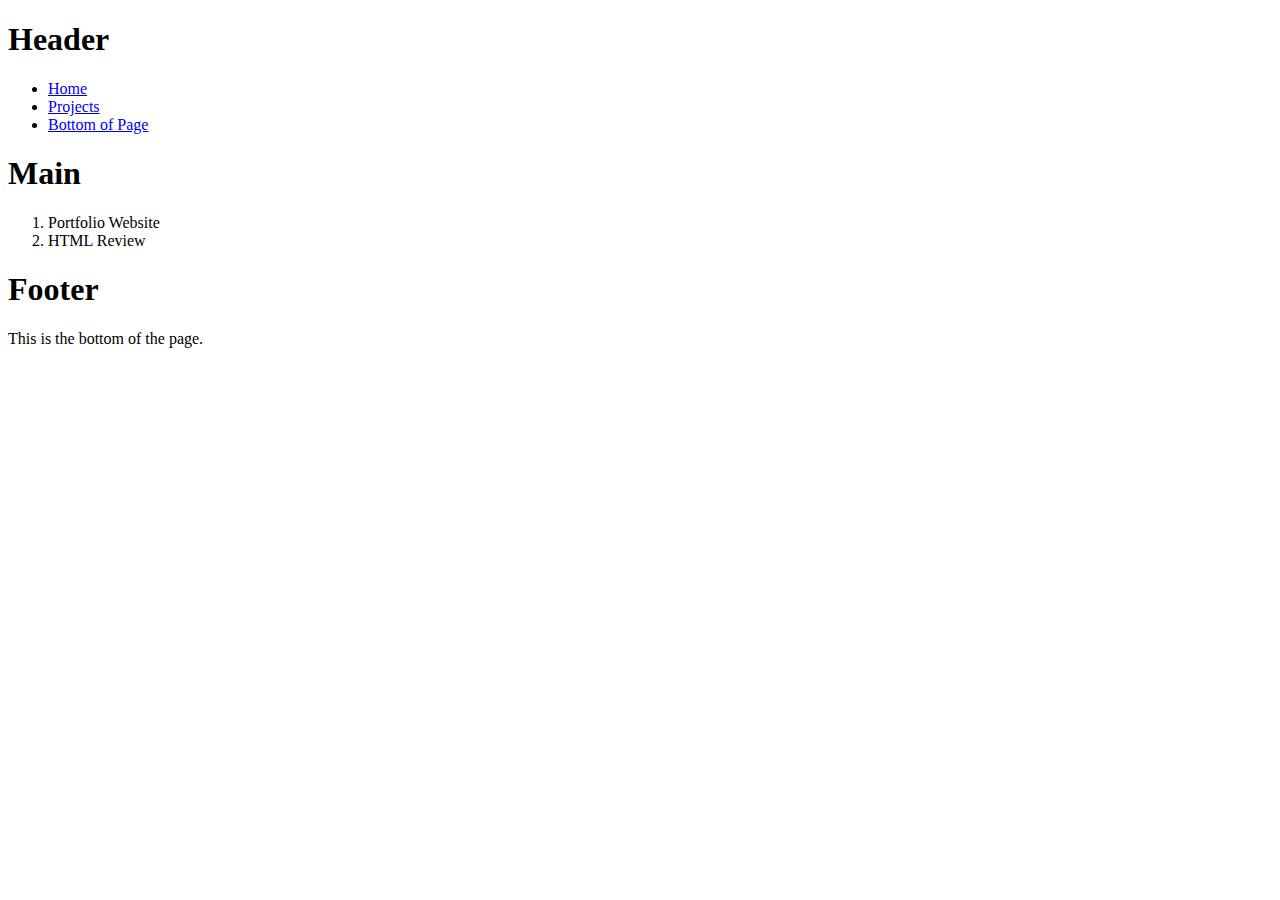
==== pages/projects.html @ a40a5ebc "Initial Commit" ====
<!DOCTYPE html>
<html lang="en" dir="ltr">
  <head>
    <meta charset="utf-8">
    <meta name="description" content="HTML & CSS Review for Python">
    <meta name="author" content="Connor Milliken">
    <meta name="keywords" content="HTML,CSS,Python,Prework,Coding,Temple">
    <meta name="viewport" content="width=device-width, initial-scale=1.0, user-scallable=yes">
    <title>Review - Projects</title>
  </head>
  <body>
    <!-- this is an HTML comment -->
    <header>
      <h1>Header</h1>
      <nav>
        <ul>
          <li><a href="../index.html">Home</a></li>
          <li><a href="./projects.html">Projects</a></li>
          <li><a href="#below">Bottom of Page</a></li>
        </ul>
      </nav>
    </header>

    <!-- start of main section, where we will display our hobbies, a list of products, and an image -->
    <main>
      <h1>Main</h1>

      <div id="projects">
        <ol>
          <li>Portfolio Website</li>
          <li>HTML Review</li>
        </ol>
      </div> <!-- ends projects list -->
    </main>

    <footer>
      <h1>Footer</h1>
      <p id="below">This is the bottom of the page.</p>
    </footer>
  </body>
</html>
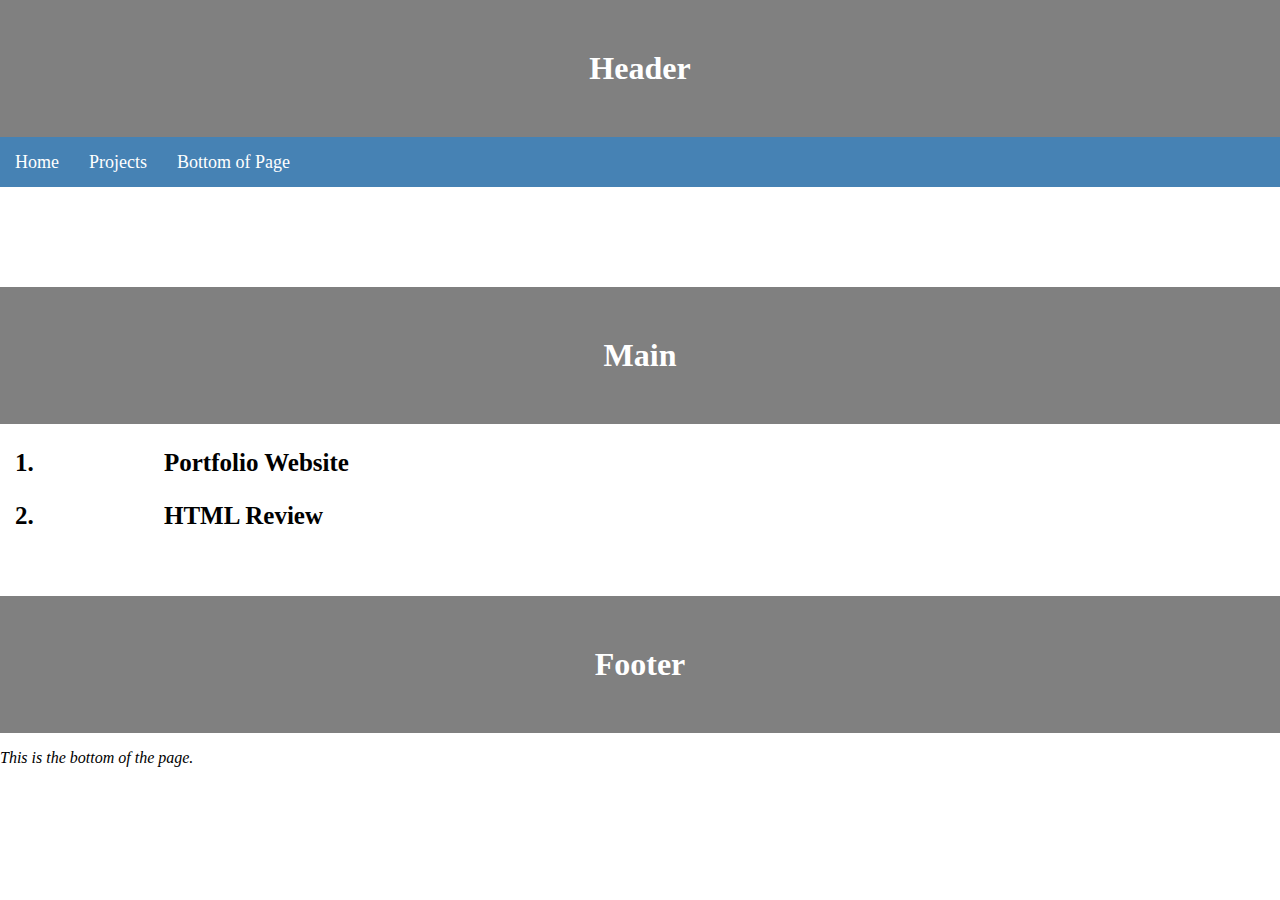
==== commit 55b8c416: "completed" ====
--- a/pages/projects.html
+++ b/pages/projects.html
@@ -7,6 +7,8 @@
     <meta name="keywords" content="HTML,CSS,Python,Prework,Coding,Temple">
     <meta name="viewport" content="width=device-width, initial-scale=1.0, user-scallable=yes">
     <title>Review - Projects</title>
+    <!-- attach own css -->
+    <link rel="stylesheet" href="../css/main.css">
   </head>
   <body>
     <!-- this is an HTML comment -->
--- a/css/main.css
+++ b/css/main.css
@@ -0,0 +1,132 @@
+body {
+  padding: 0px;
+  margin: 0px;
+}
+
+h1 {
+  text-align: center;
+  color: white;
+  padding: 50px;
+  margin: 0px;
+  background-color: grey;
+}
+
+nav {
+  background-color: steelblue;
+  height: 50px;
+}
+
+nav ul {
+  margin: 0px;
+  padding: 0px;
+  list-style-type: none;
+}
+
+nav ul li {
+  float: left;
+  padding: 15px;
+}
+
+nav ul li:hover {
+  background-color: black;
+  cursor: pointer;
+}
+
+nav ul li a {
+  font-size: 18px;
+  text-decoration: none;
+  color: white;
+}
+
+.pull-right {
+  float: right;
+}
+
+nav ul li:nth-child(4) {
+  padding: 10px;
+  color: white;
+}
+
+.material-icons {
+  padding-top: 2px;
+}
+
+main {
+  margin-top: 100px;
+  display: block;
+}
+
+#personal, #hobbies {
+  float: left;
+  width: 50%;
+  height: 100%;
+}
+
+#products {
+  float: left;
+  width: 100%;
+}
+
+h3 {
+  text-align: center;
+  margin: 50px auto;
+}
+
+button {
+  display: block;
+  margin: 25px auto;
+  width: 150px;
+  background-color: black;
+  border: 0px solid black;
+  border-radius: 100%;
+  height: 150px;
+  color: white;
+  font-weight: bold;
+}
+
+button:hover {
+  cursor: pointer;
+  background-color: rgba(0, 0, 0, 0.6);
+}
+
+#personal>img {
+  display: block;
+  margin: 25px auto;
+  border-radius: 100%;
+}
+
+ol>li {
+  margin-top: 25px;
+  font-size: 25px;
+  font-weight: bold;
+  font-family: fantasy;
+  padding-left: 10%;
+}
+
+footer {
+  display: block;
+  width: 100%;
+  margin-top: 50px;
+  float: left;
+}
+
+table {
+  margin: 25px auto;
+  width: 80vw;
+  /* border: 1px solid black; */
+  border-collapse: collapse;
+}
+
+table th {
+  background-color: grey;
+  padding: 15px;
+}
+
+table td {
+  padding: 15px;
+  text-align: center;
+}
+
+footer>p {
+  font-style: italic;
+}
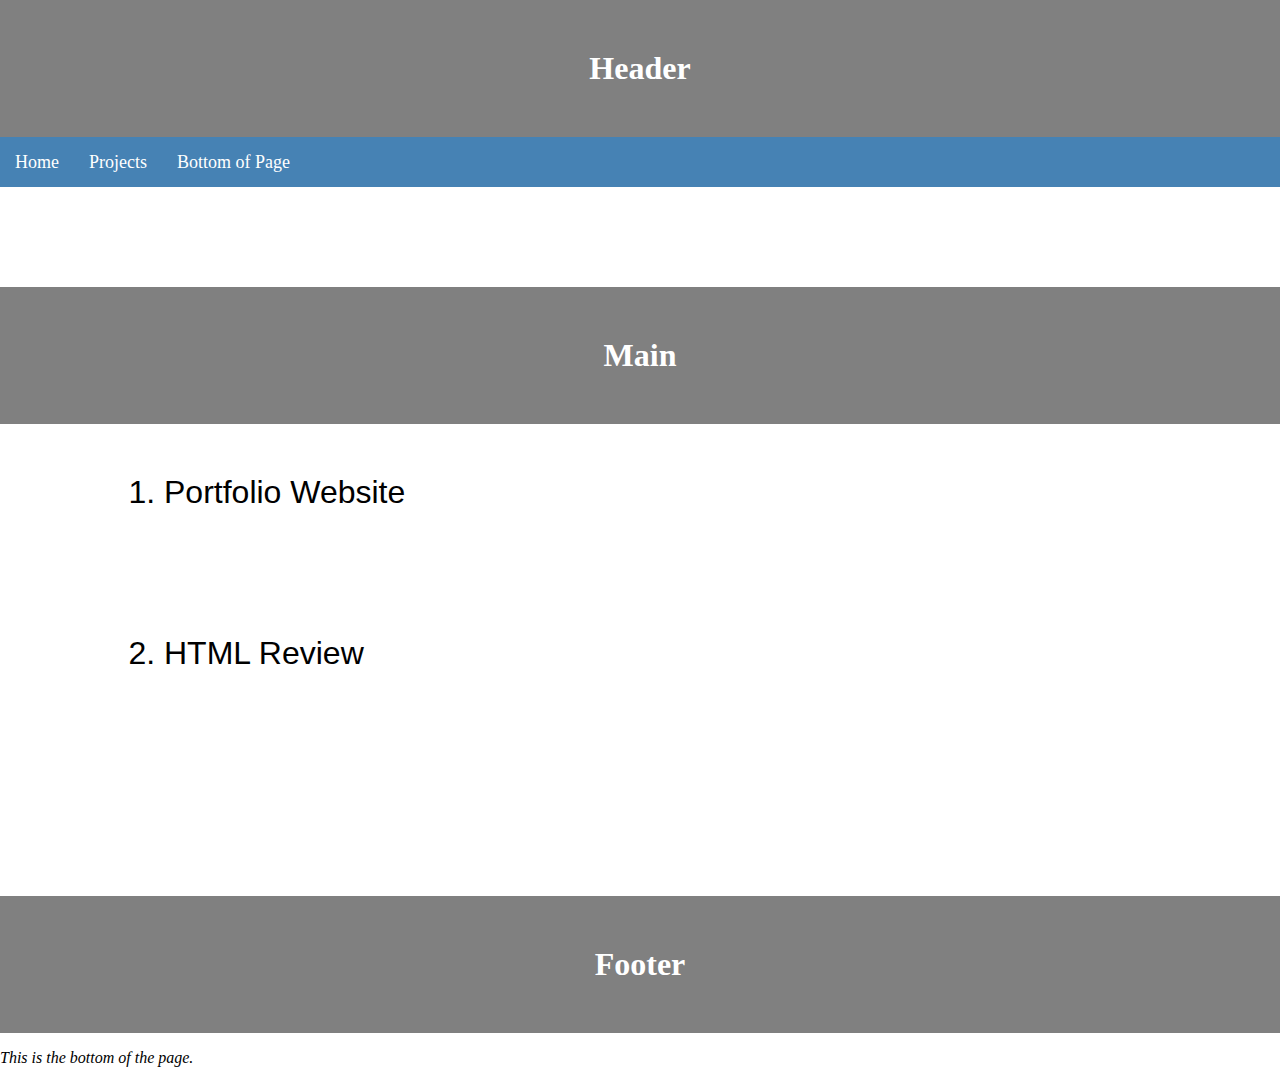
==== commit 199b553f: "Finished styling" ====
--- a/pages/projects.html
+++ b/pages/projects.html
@@ -7,6 +7,7 @@
     <meta name="keywords" content="HTML,CSS,Python,Prework,Coding,Temple">
     <meta name="viewport" content="width=device-width, initial-scale=1.0, user-scallable=yes">
     <title>Review - Projects</title>
+
     <!-- attach own css -->
     <link rel="stylesheet" href="../css/main.css">
   </head>
--- a/css/main.css
+++ b/css/main.css
@@ -1,15 +1,19 @@
 body {
+  margin: 0px;
   padding: 0px;
-  margin: 0px;
 }
 
 h1 {
   text-align: center;
+  background-color: grey;
+  margin: 0px;
+  padding: 50px;
   color: white;
-  padding: 50px;
-  margin: 0px;
-  background-color: grey;
 }
+
+/******************************************
+Starts css for navbar
+******************************************/
 
 nav {
   background-color: steelblue;
@@ -38,22 +42,24 @@
   color: white;
 }
 
+nav ul li:nth-child(4) {
+  color: white;
+  padding: 11px;
+}
+
 .pull-right {
   float: right;
 }
 
-nav ul li:nth-child(4) {
-  padding: 10px;
-  color: white;
-}
+/*****************************************
+ends css for navbar
+******************************************/
 
-.material-icons {
-  padding-top: 2px;
-}
-
+/*****************************************
+start css for main section
+*******************************************/
 main {
   margin-top: 100px;
-  display: block;
 }
 
 #personal, #hobbies {
@@ -62,7 +68,7 @@
   height: 100%;
 }
 
-#products {
+#products, footer {
   float: left;
   width: 100%;
 }
@@ -75,56 +81,66 @@
 button {
   display: block;
   margin: 25px auto;
+  border: 3px solid steelblue;
+  background-color: black;
+  color: white;
+  height: 150px;
   width: 150px;
-  background-color: black;
-  border: 0px solid black;
   border-radius: 100%;
-  height: 150px;
-  color: white;
+  font-size: 18px;
   font-weight: bold;
 }
 
 button:hover {
   cursor: pointer;
-  background-color: rgba(0, 0, 0, 0.6);
+  background-color: rgba(0, 0, 0, 0.7);
 }
 
 #personal>img {
   display: block;
+  margin: 0px auto;
+}
+
+ol {
+  display: block;
   margin: 25px auto;
-  border-radius: 100%;
 }
 
 ol>li {
-  margin-top: 25px;
-  font-size: 25px;
-  font-weight: bold;
-  font-family: fantasy;
-  padding-left: 10%;
-}
-
-footer {
-  display: block;
-  width: 100%;
+  font-family: sans-serif;
+  margin: 10%;
   margin-top: 50px;
-  float: left;
+  font-size: 200%;
 }
 
 table {
+  /* display: block; */
   margin: 25px auto;
   width: 80vw;
-  /* border: 1px solid black; */
   border-collapse: collapse;
 }
 
 table th {
   background-color: grey;
+}
+
+table th, table td {
+  text-align: center;
   padding: 15px;
 }
 
-table td {
-  padding: 15px;
-  text-align: center;
+table>tbody>tr:nth-child(odd) {
+  background-color: black;
+  color: white;
+}
+
+
+/*******************************************
+end css for main section
+*******************************************/
+
+footer {
+  margin-top: 100px;
 }
 
 footer>p {
